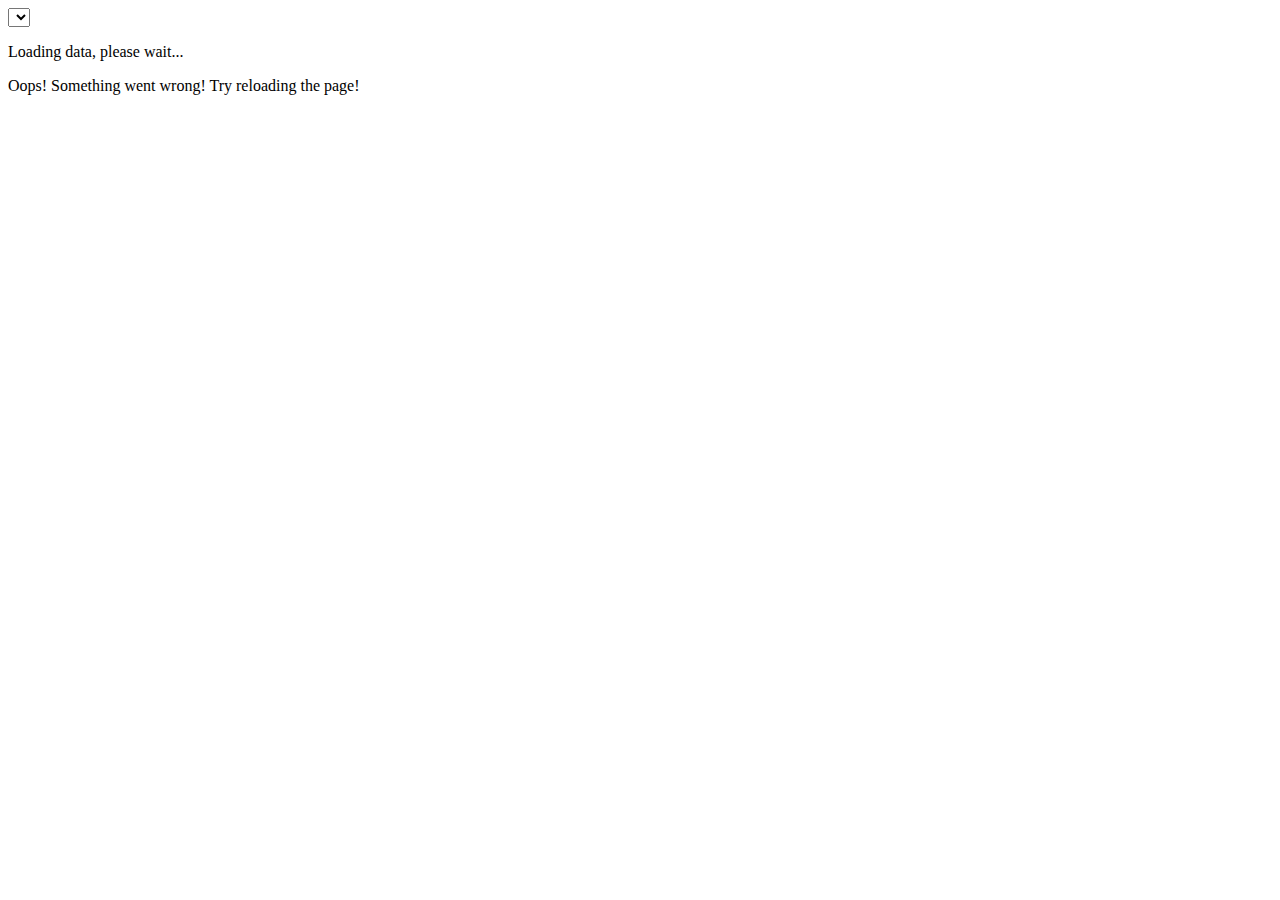
==== src/index.html @ 8072fc71 "added src file" ====
<!DOCTYPE html>
<html lang="en">
  <head>
    <meta charset="UTF-8" />
    <meta name="viewport" content="width=device-width, initial-scale=1.0" />
    <title>Homework 10</title>
  </head>
  <body>
    <select class="breed-select"></select>
    <p class="loader">Loading data, please wait...</p>
    <p class="error">Oops! Something went wrong! Try reloading the page!</p>
    <div class="cat-info"></div>

    <script src="index.js" type="module"></script>
  </body>
</html>
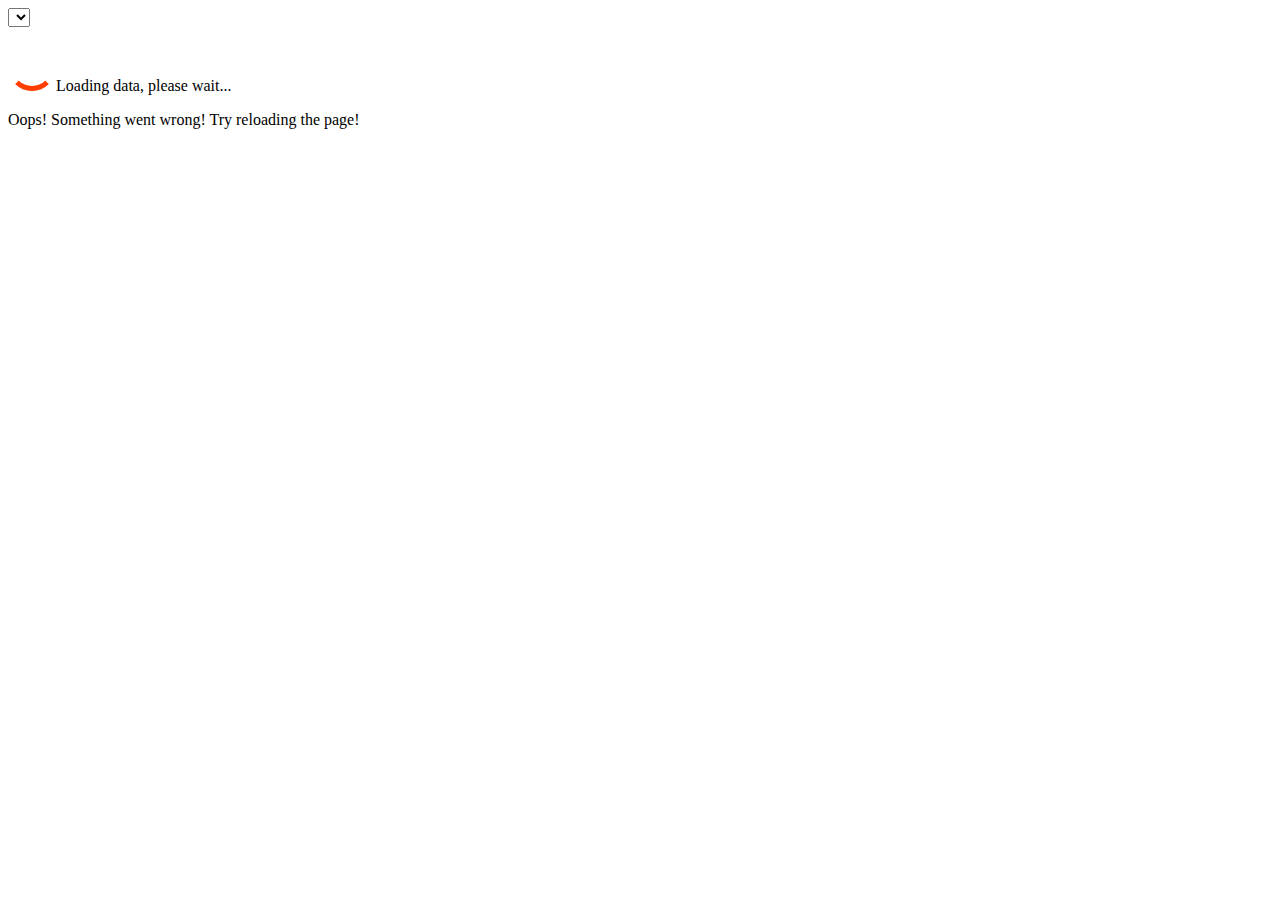
==== commit 93ccbf2c: "added changes" ====
--- a/src/index.html
+++ b/src/index.html
@@ -3,11 +3,12 @@
   <head>
     <meta charset="UTF-8" />
     <meta name="viewport" content="width=device-width, initial-scale=1.0" />
+    <link rel="stylesheet" href="index.css" />
     <title>Homework 10</title>
   </head>
   <body>
     <select class="breed-select"></select>
-    <p class="loader">Loading data, please wait...</p>
+    <p class="loader"><span class="load"></span>Loading data, please wait...</p>
     <p class="error">Oops! Something went wrong! Try reloading the page!</p>
     <div class="cat-info"></div>
 
--- a/src/index.css
+++ b/src/index.css
@@ -0,0 +1,20 @@
+.load {
+    width: 48px;
+    height: 48px;
+    border: 5px solid #FFF;
+    border-bottom-color: #FF3D00;
+    border-radius: 50%;
+    display: inline-block;
+    box-sizing: border-box;
+    animation: rotation 1s linear infinite;
+}
+
+@keyframes rotation {
+    0% {
+        transform: rotate(0deg);
+    }
+
+    100% {
+        transform: rotate(360deg);
+    }
+}